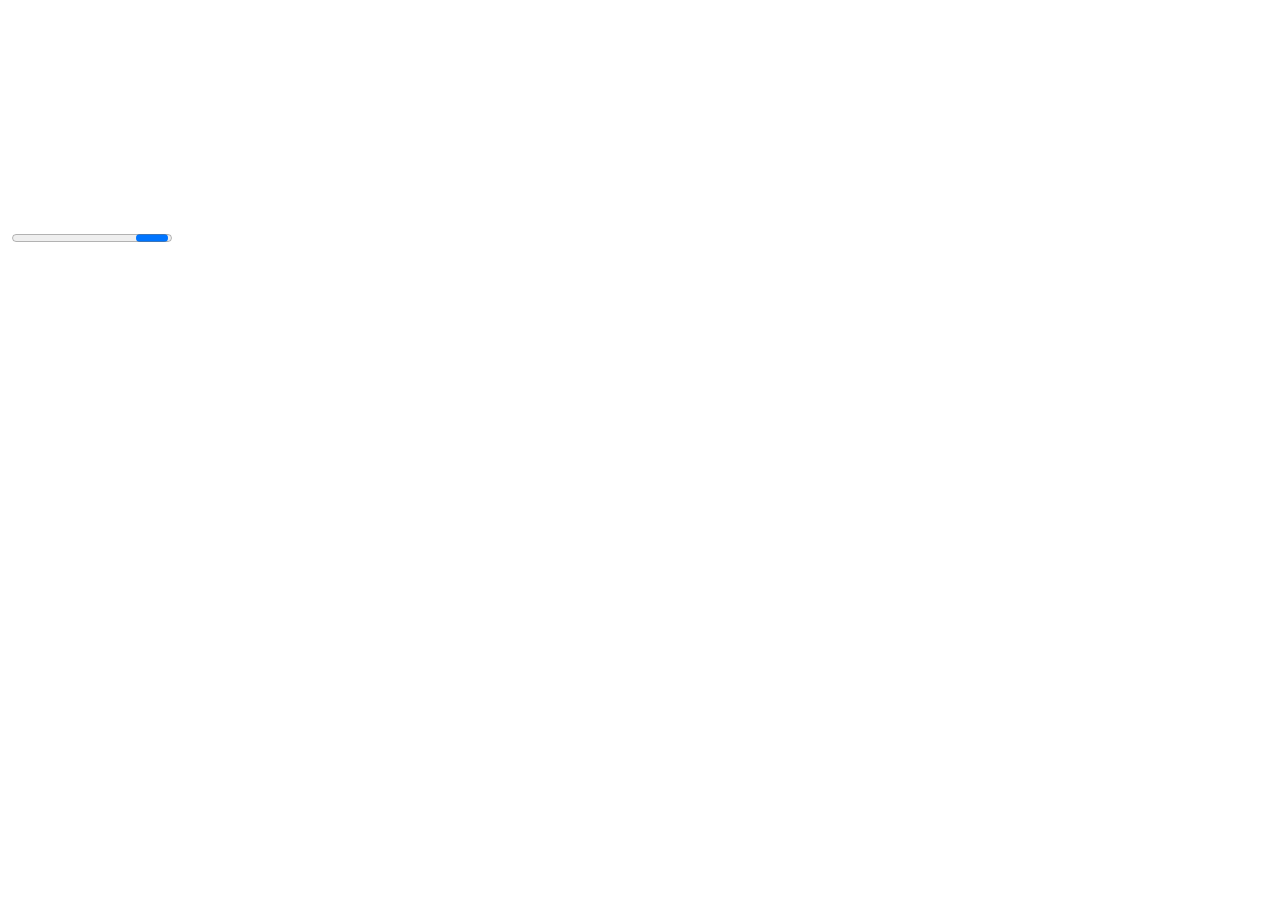
==== thats-not-my-neighbor/index.html @ 5d090794 "Add ublckdgms-08" ====
<!DOCTYPE html>
<html lang="en">

<head>
    <base href="https://cdn.jsdelivr.net/gh/genizy/web-port@de75523557e46f375fc9173a9a0c0d34d8ed34f9/thats-not-my-neighbor/">
    <meta charset="utf-8">
    <meta name="viewport" content="width=device-width, user-scalable=no, initial-scale=1.0">
    <title>That's not my neighbor</title>
    <link rel="stylesheet" href="style.css">
    <link id="-gd-engine-icon" rel="icon" type="image/png" href="thats-not-my-neighbor.icon.png" />
    <link rel="apple-touch-icon" href="thats-not-my-neighbor.apple-touch-icon.png" />
</head>

<body>
    <script src="main.js"></script>
    <div id="loading-text" style="color: white; font-family: cursive; font-size: 48px; text-align: center; margin-top: 20px;">LOADING...</div>
    <canvas id="canvas"> Your browser does not support the canvas tag. </canvas>
    <noscript> Your browser does not support JavaScript. </noscript>
    <div id="status">
        <img id="status-splash" class="show-image--true fullsize--false use-filter--true" src="thats-not-my-neighbor.png" alt="">
        <progress id="status-progress"></progress>
        <div id="status-notice"></div>
    </div>
    <script src="thats-not-my-neighbor.js"></script>
    <script>
        const GODOT_CONFIG = {
            "args": [],
            "canvasResizePolicy": 2,
            "ensureCrossOriginIsolationHeaders": false,
            "executable": "thats-not-my-neighbor",
            "experimentalVK": false,
            "fileSizes": {
                "thats-not-my-neighbor.pck": 410934256,
                "thats-not-my-neighbor.wasm": 43444261
            },
            "focusCanvas": true,
            "gdextensionLibs": []
        };
        const GODOT_THREADS_ENABLED = false;
        const engine = new Engine(GODOT_CONFIG);
        window.godotrunfunction = function () {
            const statusOverlay = document.getElementById('status');
            const statusProgress = document.getElementById('status-progress');
            const statusNotice = document.getElementById('status-notice');
            let initializing = true;
            let statusMode = '';

            function setStatusMode(mode) {
                if (statusMode === mode || !initializing) {
                    return;
                }
                if (mode === 'hidden') {
                    statusOverlay.remove();
                    initializing = false;
                    return;
                }
                statusOverlay.style.visibility = 'visible';
                statusProgress.style.display = mode === 'progress' ? 'block' : 'none';
                statusNotice.style.display = mode === 'notice' ? 'block' : 'none';
                statusMode = mode;
            }

            function setStatusNotice(text) {
                while (statusNotice.lastChild) {
                    statusNotice.removeChild(statusNotice.lastChild);
                }
                const lines = text.split('\n');
                lines.forEach((line) => {
                    statusNotice.appendChild(document.createTextNode(line));
                    statusNotice.appendChild(document.createElement('br'));
                });
            }

            function displayFailureNotice(err) {
                console.error(err);
                if (err instanceof Error) {
                    setStatusNotice(err.message);
                } else if (typeof err === 'string') {
                    setStatusNotice(err);
                } else {
                    setStatusNotice('An unknown error occurred.');
                }
                setStatusMode('notice');
                initializing = false;
            }
            const missing = Engine.getMissingFeatures({
                threads: GODOT_THREADS_ENABLED,
            });
            if (missing.length !== 0) {
                if (GODOT_CONFIG['serviceWorker'] && GODOT_CONFIG['ensureCrossOriginIsolationHeaders'] && 'serviceWorker' in navigator) {
                    let serviceWorkerRegistrationPromise;
                    try {
                        serviceWorkerRegistrationPromise = navigator.serviceWorker.getRegistration();
                    } catch (err) {
                        serviceWorkerRegistrationPromise = Promise.reject(new Error('Service worker registration failed.'));
                    }
                    // There's a chance that installing the service worker would fix the issue
                    Promise.race([
                        serviceWorkerRegistrationPromise.then((registration) => {
                            if (registration != null) {
                                return Promise.reject(new Error('Service worker already exists.'));
                            }
                            return registration;
                        }).then(() => engine.installServiceWorker()),
                        // For some reason, `getRegistration()` can stall
                        new Promise((resolve) => {
                            setTimeout(() => resolve(), 2000);
                        }),
                    ]).then(() => {
                        // Reload if there was no error.
                        window.location.reload();
                    }).catch((err) => {
                        console.error('Error while registering service worker:', err);
                    });
                } else {
                    // Display the message as usual
                    const missingMsg = 'Error\nThe following features required to run Godot projects on the Web are missing:\n';
                    displayFailureNotice(missingMsg + missing.join('\n'));
                }
            } else {
                setStatusMode('progress');
                engine.startGame({
                    'onProgress': function (current, total) {
                        if (current > 0 && total > 0) {
                            statusProgress.value = current;
                            statusProgress.max = total;
                        } else {
                            statusProgress.removeAttribute('value');
                            statusProgress.removeAttribute('max');
                        }
                    },
                }).then(() => {
                    setStatusMode('hidden');
                }, displayFailureNotice);
            }
        };
    </script>
</body>

</html>
---- thats-not-my-neighbor/style.css ----
html, body, #canvas {
	margin: 0;
	padding: 0;
	border: 0;
}

body {
	color: white;
	background-color: black;
	overflow: hidden;
	touch-action: none;
}

#canvas {
	display: block;
}

#canvas:focus {
	outline: none;
}

#status, #status-splash, #status-progress {
	position: absolute;
	left: 0;
	right: 0;
}

#status, #status-splash {
	top: 0;
	bottom: 0;
}

#status {
	background-color: #161616;
	display: flex;
	flex-direction: column;
	justify-content: center;
	align-items: center;
	visibility: hidden;
}

#status-splash {
	max-height: 100%;
	max-width: 100%;
	margin: auto;
}

#status-splash.show-image--false {
	display: none;
}

#status-splash.fullsize--true {
	height: 100%;
	width: 100%;
	object-fit: contain;
}

#status-splash.use-filter--false {
	image-rendering: pixelated;
}

#status-progress, #status-notice {
	display: none;
}

#status-progress {
	bottom: 10%;
	width: 50%;
	margin: 0 auto;
}

#status-notice {
	background-color: #5b3943;
	border-radius: 0.5rem;
	border: 1px solid #9b3943;
	color: #e0e0e0;
	font-family: 'Noto Sans', 'Droid Sans', Arial, sans-serif;
	line-height: 1.3;
	margin: 0 2rem;
	overflow: hidden;
	padding: 1rem;
	text-align: center;
	z-index: 1;
}
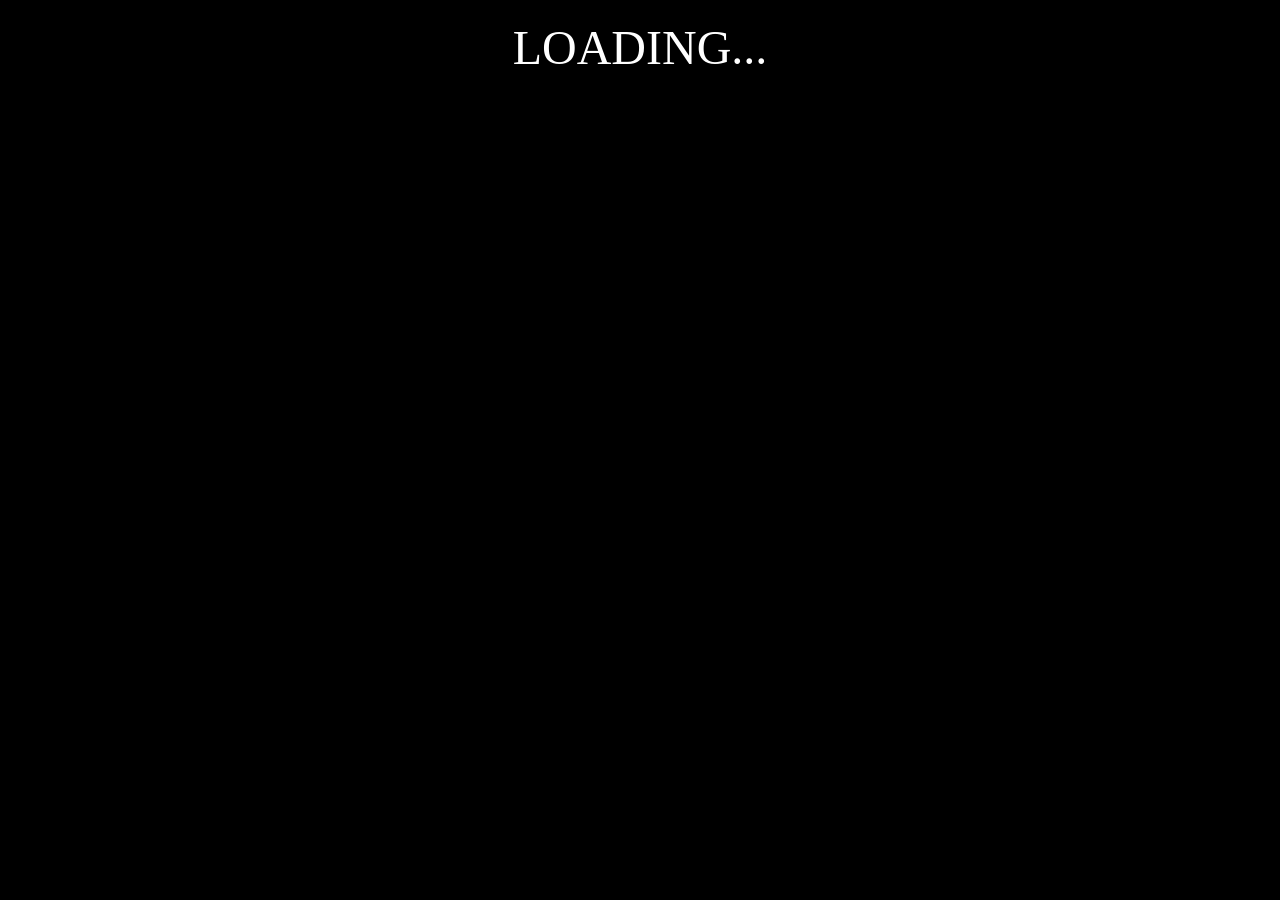
==== commit ea0707b5: "Add ublckdgms-08" ====
--- a/thats-not-my-neighbor/index.html
+++ b/thats-not-my-neighbor/index.html
@@ -2,7 +2,7 @@
 <html lang="en">
 
 <head>
-    <base href="https://cdn.jsdelivr.net/gh/genizy/web-port@de75523557e46f375fc9173a9a0c0d34d8ed34f9/thats-not-my-neighbor/">
+    <base href="./">
     <meta charset="utf-8">
     <meta name="viewport" content="width=device-width, user-scalable=no, initial-scale=1.0">
     <title>That's not my neighbor</title>
